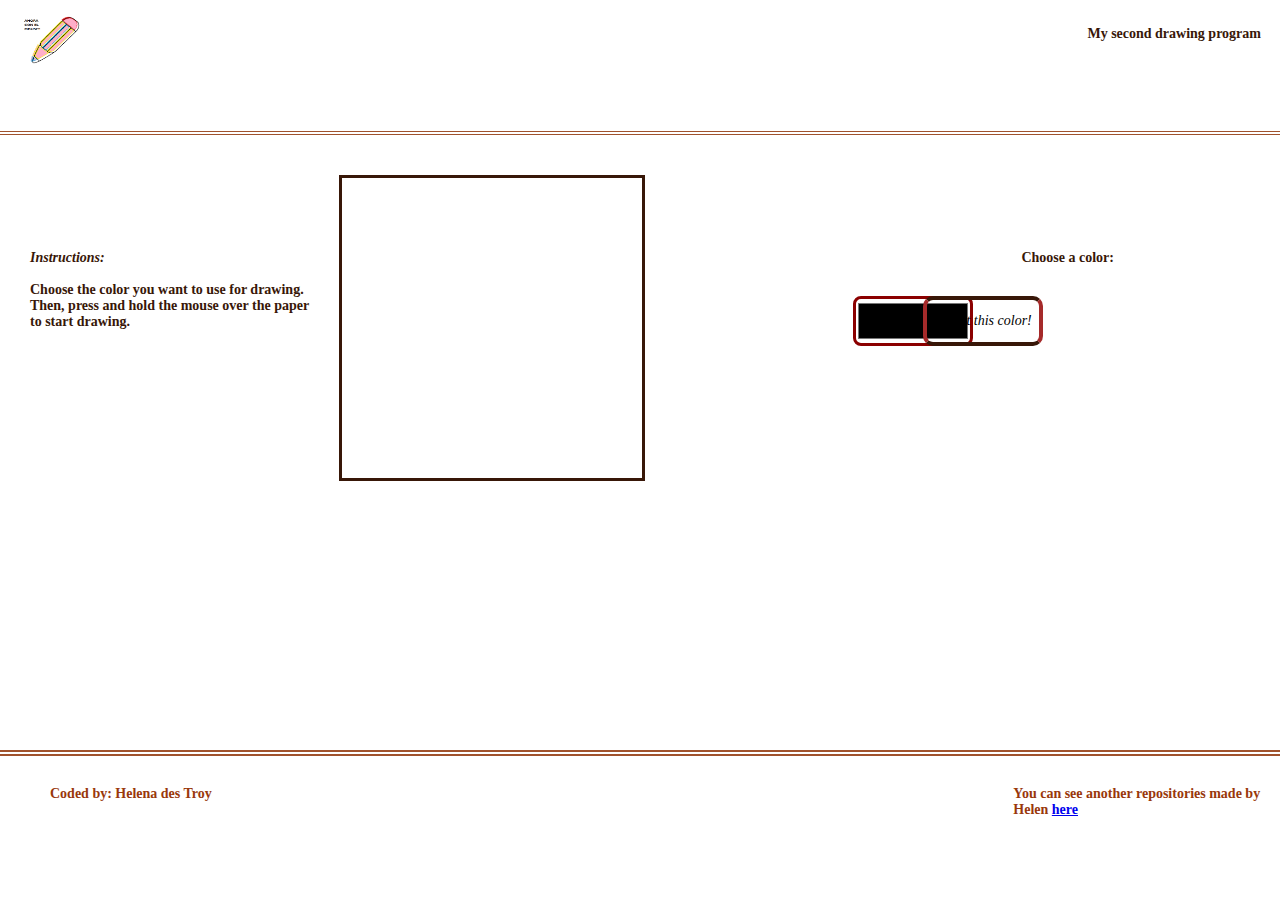
==== index.html @ 85f088b9 "js finished." ====
<!DOCTYPE html>
<html lang="en">
<head>
    <meta charset="UTF-8">
    <meta http-equiv="X-UA-Compatible" content="IE=edge">
    <meta name="viewport" content="width=device-width, initial-scale=1.0">
    <title>My first drawing program</title>
    <link rel="icon" type="image/png" href="https://images.vexels.com/media/users/3/136550/isolated/lists/ed64693b9479586e7e9e42ca79e9d887-icono-de-escritura-de-lapiz.png"/>
   <link rel="stylesheet" href="stylemouse.css"/>
</head>
<body>
    <header>
      <img class="lapiz" src="pencil.png" alt="Dibujo de un lápiz"/>
      <h1>  My second drawing program </h1>
    </header>

    <div class="container_main_aside">
        <main class="main">
            <p><i> Instructions: </i><br/><br/> Choose the color you want to use for drawing. <br/> Then, press and hold the mouse over the paper <br/> to start drawing.</p>
            <canvas id= "area_de_dibujo" class="canvas" width="300" height="300"></canvas>
        </main>
        <aside>
            <div class="elegir_color">
            <p>Choose a color:</p>
            <input type= "color" id="rainbow"/>
            <button id="botoncito">I want this color!</button>
            </div>
        </aside>
    </div>
    <footer>
        <div class="footer_container">
    <p class="p1">Coded by: Helena des Troy</p>
    <p class="p2">You can see another repositories made by Helen <span><a href="https://github.com/HelenaDestroy?tab=repositories">here</a></span></p>
        </div>
</footer>
<script src="eventomouses.js">        
</script>
</body>
</html>
---- stylemouse.css ----
* {padding: 0;
    margin: 0;
    box-sizing: border-box;
 }
html {
    font-size: 62.5%;
}
body {
    background-image: url('https://www.publicdomainpictures.net/pictures/60000/velka/old-paper-texture-background.jpg');
}

header {
    min-height: 15vh;
    border-bottom: sienna;
    border-bottom-style:double;
    border-bottom-width: 4px;
    width: 100%;
    }

 header .lapiz
 {
    margin-left: 20px;
    height: 60px;
    width: 70px;
    margin-top: 10px;
    justify-content: flex-start;
    }
 header h1 {
        margin-right: 19px;
        margin-top: 2%;
        color: rgb(56, 23, 8);
        font-size: 14px;
        height: 60%;
    float: right;
        }

.container_main_aside {
    min-height: 65vh;
    display: flex;
    margin-top: 30px;

}    

.main {
    width: 100%;
    height: 100%;
    display: flex;
    }

.main p {
    color: rgb(56, 23, 8);
    font-family: Georgia, 'Times New Roman', Times, serif;
    font-weight: bold;
    font-size: 14px;
    align-items: center;
    justify-self: center;
    margin-top: 85px;
    margin-left: 30px;
}   
.canvas {
    background-image: url('https://www.publicdomainpictures.net/pictures/70000/velka/background-papier-blanc-3.jpg');
    align-items: left;
    background-color: white;
    margin-top: 10px;
    margin-left: 30px;
    border: 3px; border-style: solid; border-color:rgb(56, 23, 8);
}
aside {
   display: flexbox;
   height: 100%;
   width: 50%;
}
.elegir_color {
    width: 100%;
    height: 100%;  
}
aside p {
    color: rgb(56, 23, 8);
    font-family: Georgia, 'Times New Roman', Times, serif;
    font-weight: bold;
    font-size: 14px;
    align-items: center;
    justify-self: center;
    margin-top: 85px;
    margin-left: 2px;
}
button {
    position:absolute;
    border-radius: 10px;
    border-style: solid;
    border-width: 4px;
    border-color:rgb(56, 23, 8) brown;
    font-size: 14px;
    font-family: Georgia, 'Times New Roman', Times, serif;
    font-style: italic;
    margin-left: 20px;
        }

 #rainbow {
    border-radius: 8px;
    border-width: 3px;
    border-style: solid;;
    border-color: darkred;
    
}
#rainbow, button {
    align-items: center;
    justify-self: center;
    width: 120px;
    height: 50px;
    background-color:transparent;
    margin-top: 30px;
}
 footer {
   
    border-top: sienna;
    border-top-style: double;
    border-top-width: 6px;
    width: 100%;
    height: 10vh;
    }
.footer_container {
    height: 100%;
    font-weight:bold;
    font-size: 14px;
    color:rgb(153, 56, 11);
    margin-top: 30px;
    display: flex;
    }
footer .p1 {
   height: 100%;
   width: 50%;
   margin-left: 50px;
}
footer .p2 {
    display: inline-block;
    height: 100%;
    width: 40%;
margin-left: 70vh;}

a:hover {
    color:red
}
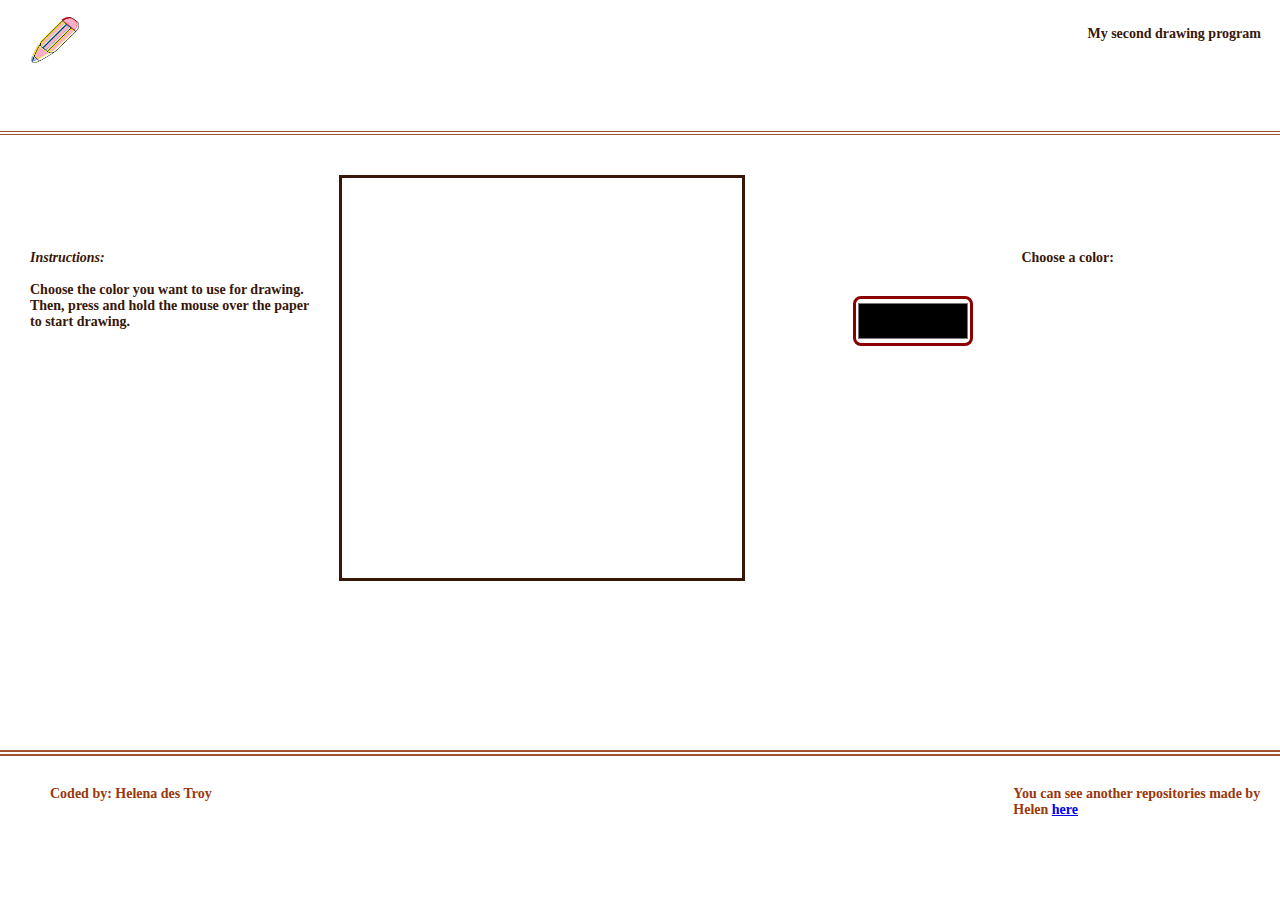
==== commit d6bcc6aa: "add" ====
--- a/index.html
+++ b/index.html
@@ -17,13 +17,12 @@
     <div class="container_main_aside">
         <main class="main">
             <p><i> Instructions: </i><br/><br/> Choose the color you want to use for drawing. <br/> Then, press and hold the mouse over the paper <br/> to start drawing.</p>
-            <canvas id= "area_de_dibujo" class="canvas" width="300" height="300"></canvas>
+            <canvas id= "area_dibujo" class="canvas" width="400" height="400"></canvas>
         </main>
         <aside>
             <div class="elegir_color">
             <p>Choose a color:</p>
             <input type= "color" id="rainbow"/>
-            <button id="botoncito">I want this color!</button>
             </div>
         </aside>
     </div>
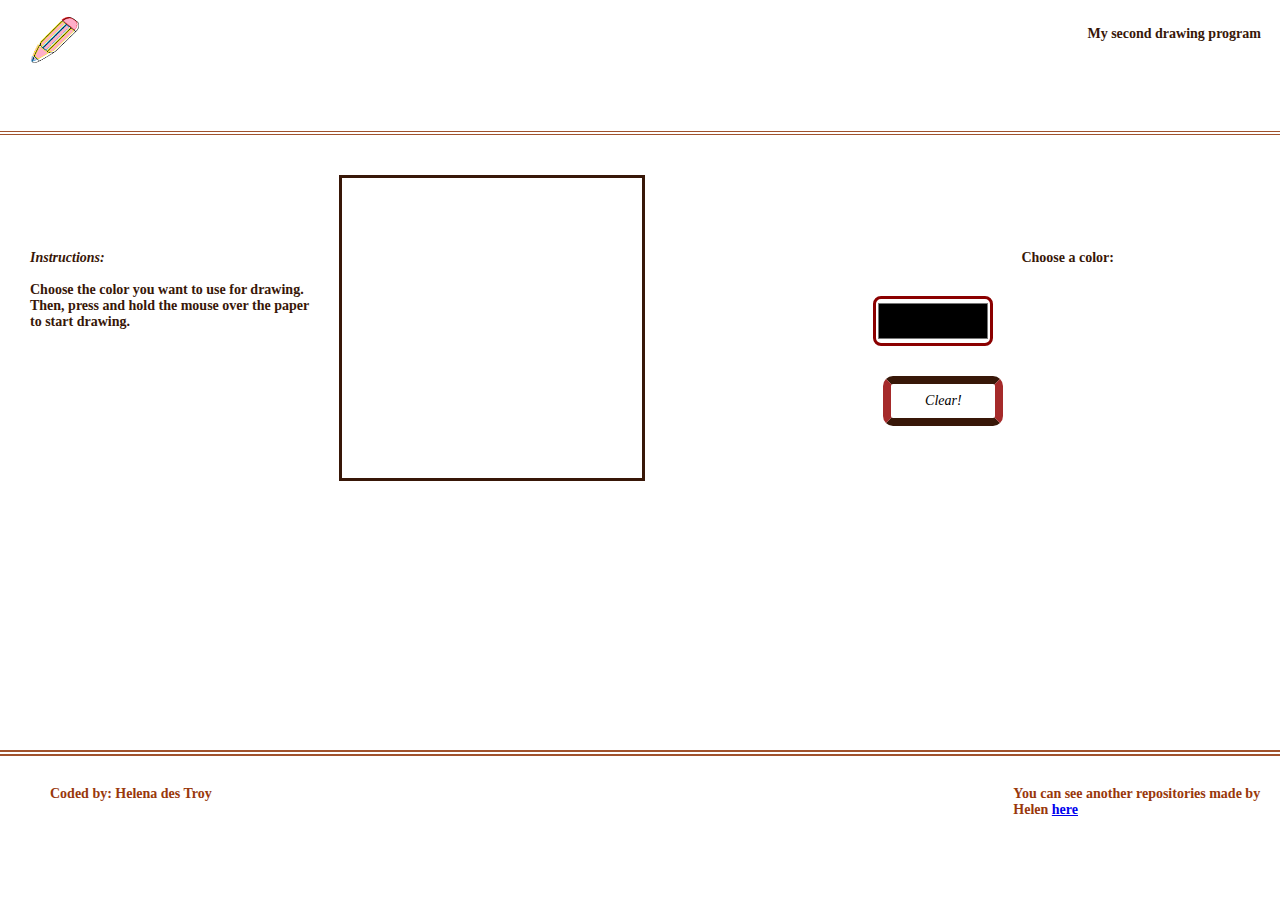
==== commit 07742825: "working plus clear" ====
--- a/index.html
+++ b/index.html
@@ -17,12 +17,15 @@
     <div class="container_main_aside">
         <main class="main">
             <p><i> Instructions: </i><br/><br/> Choose the color you want to use for drawing. <br/> Then, press and hold the mouse over the paper <br/> to start drawing.</p>
-            <canvas id= "area_dibujo" class="canvas" width="400" height="400"></canvas>
+            <canvas id= "area_dibujo" class="canvas" width="300" height="300"></canvas>
         </main>
         <aside>
             <div class="elegir_color">
             <p>Choose a color:</p>
             <input type= "color" id="rainbow"/>
+            </div>
+            <div>
+                <button class= "button" type="button" id="botonBorrar" onclick="canvasClear()">Clear!</button>
             </div>
         </aside>
     </div>
--- a/stylemouse.css
+++ b/stylemouse.css
@@ -88,12 +88,13 @@
     position:absolute;
     border-radius: 10px;
     border-style: solid;
-    border-width: 4px;
+    border-width: 8px;
     border-color:rgb(56, 23, 8) brown;
     font-size: 14px;
     font-family: Georgia, 'Times New Roman', Times, serif;
     font-style: italic;
-    margin-left: 20px;
+    margin-left: 30px;
+    background-image: url('https://www.publicdomainpictures.net/pictures/70000/velka/background-papier-blanc-3.jpg');
         }
 
  #rainbow {
@@ -101,6 +102,7 @@
     border-width: 3px;
     border-style: solid;;
     border-color: darkred;
+    margin-left: 20px;
     
 }
 #rainbow, button {
